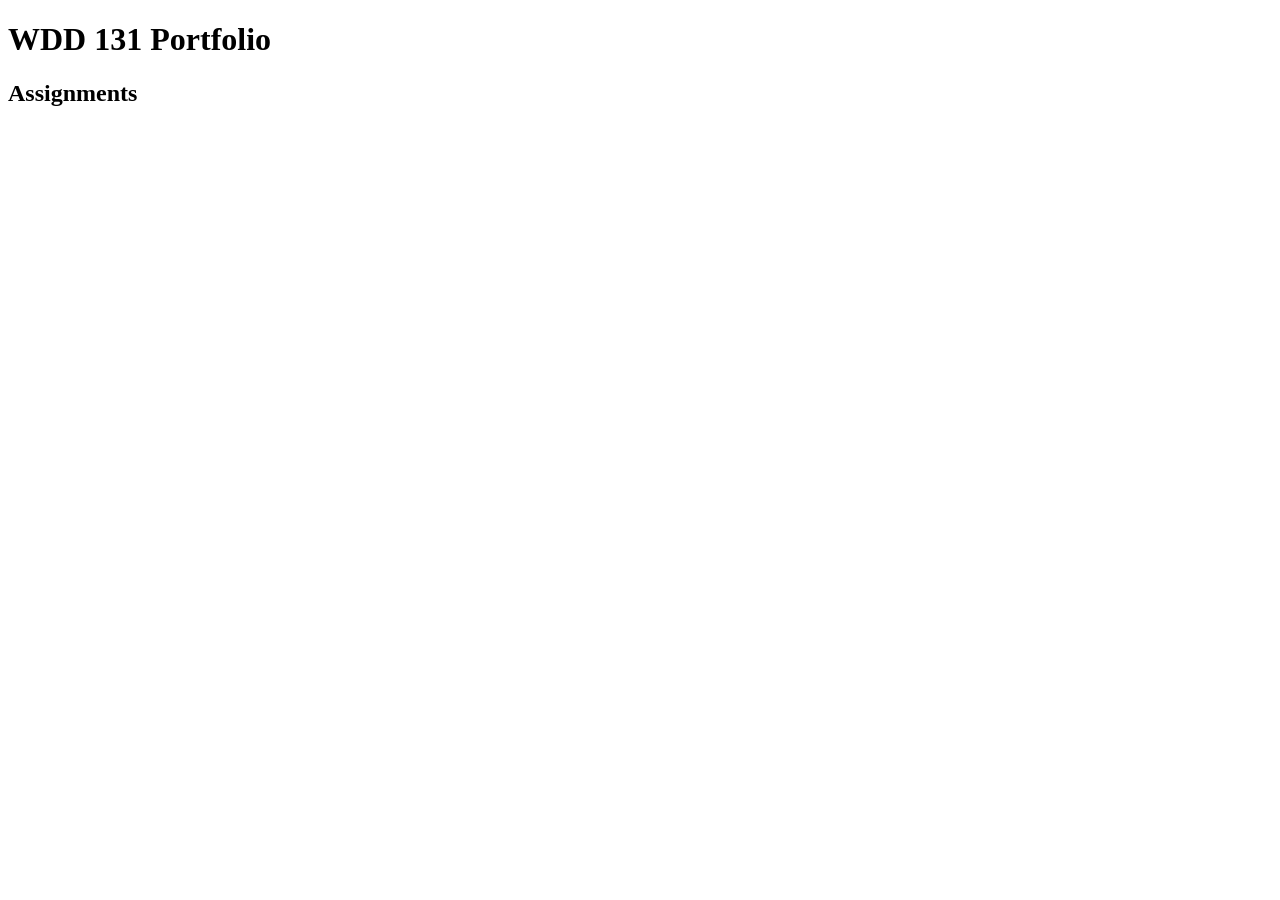
==== index.html @ dc8d5d96 "first commit" ====
<!DOCTYPE html>
<html lang="en">
<head>
    <meta charset="UTF-8">
    <meta name="viewport" content="width=device-width, initial-scale=1.0">
    <title>Sophie Archibald: WDD 131 Portfolio</title>
</head>
<body>
    <header>
        <h1>WDD 131 Portfolio</h1>
    </header>
    <main>
        <h2>Assignments</h2>
    </main>
</body>
</html>
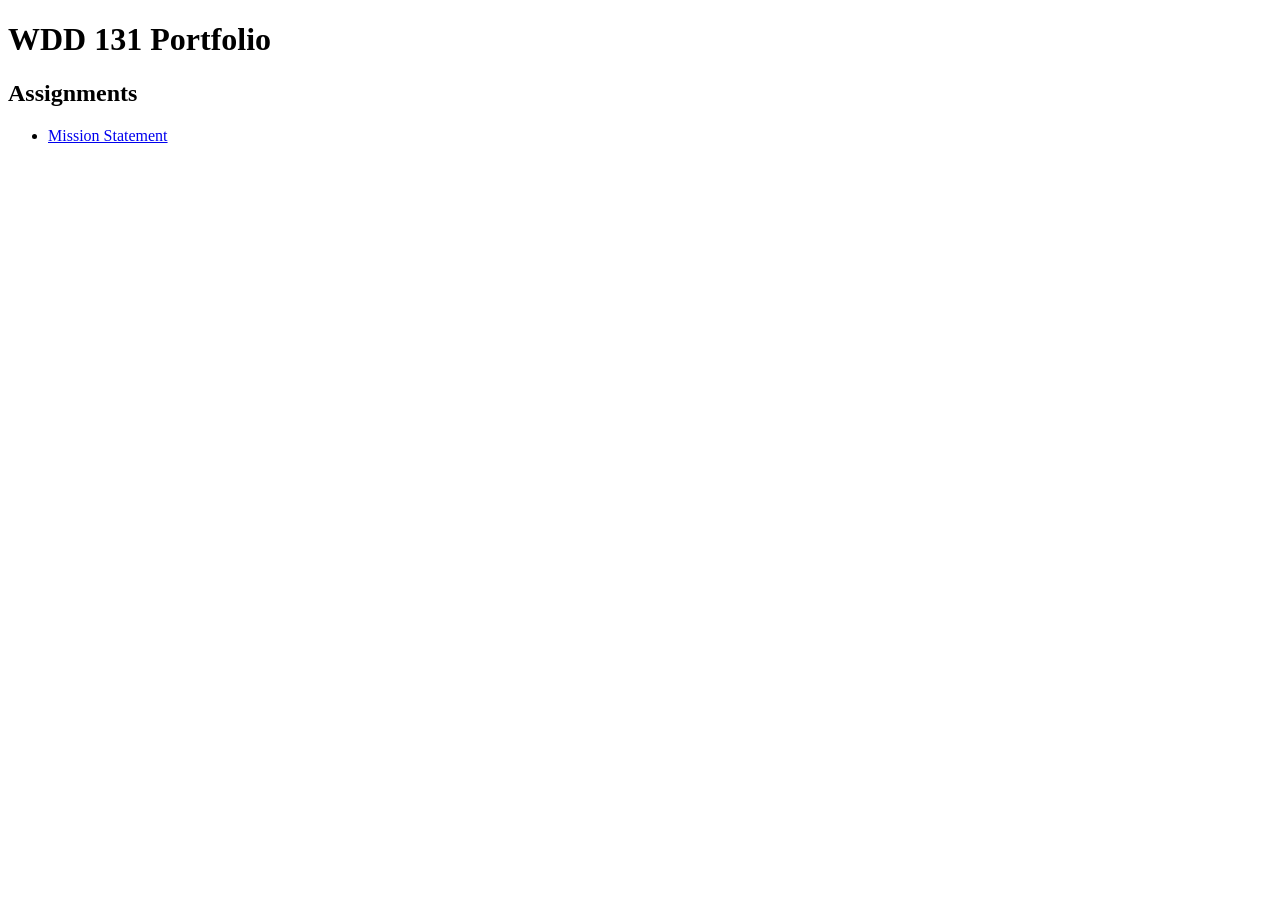
==== commit f862cb59: "add first link" ====
--- a/index.html
+++ b/index.html
@@ -11,6 +11,9 @@
     </header>
     <main>
         <h2>Assignments</h2>
+        <ul>
+            <li><a href="#">Mission Statement</a></li>
+        </ul>
     </main>
 </body>
 </html>
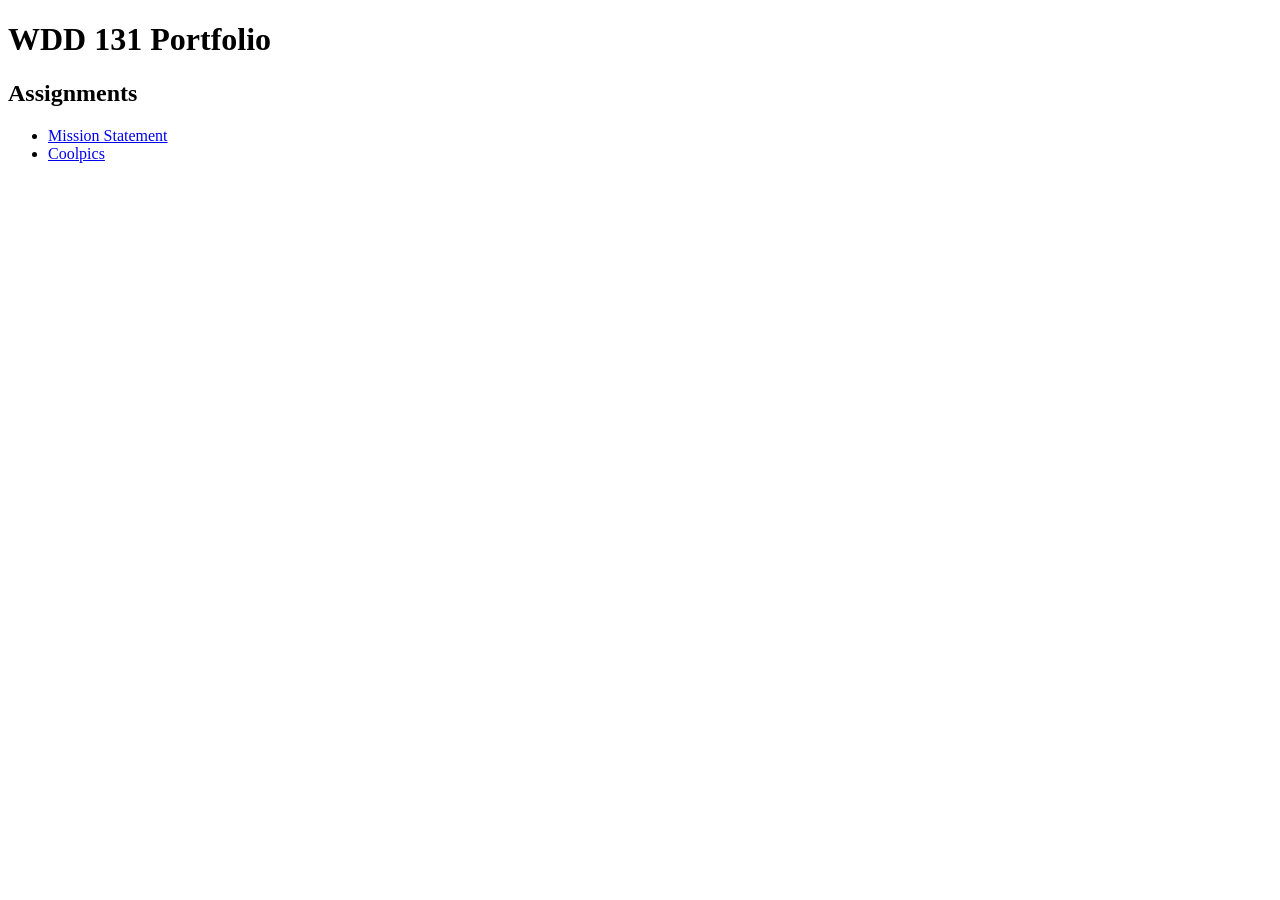
==== commit c2262c9b: "Added HTML for coolpics site" ====
--- a/index.html
+++ b/index.html
@@ -12,7 +12,8 @@
     <main>
         <h2>Assignments</h2>
         <ul>
-            <li><a href="#">Mission Statement</a></li>
+            <li><a href="mission/index.html">Mission Statement</a></li>
+            <li><a href="coolpics/index.html">Coolpics</a></li>
         </ul>
     </main>
 </body>
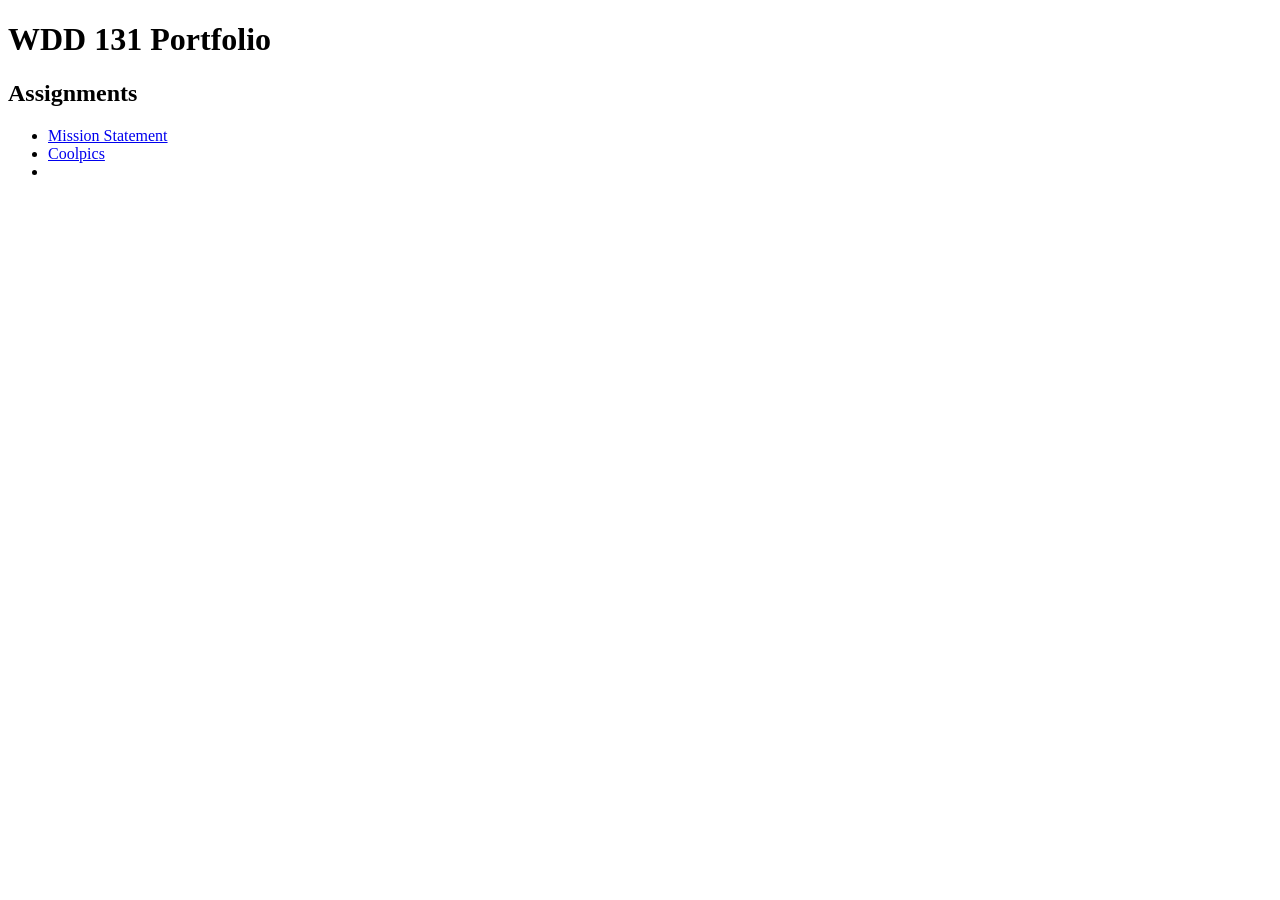
==== commit dcdd38a3: "Added blog link to homescreen" ====
--- a/index.html
+++ b/index.html
@@ -14,6 +14,7 @@
         <ul>
             <li><a href="mission/index.html">Mission Statement</a></li>
             <li><a href="coolpics/index.html">Coolpics</a></li>
+            <li><a href="blog/index.html"></a></li>
         </ul>
     </main>
 </body>
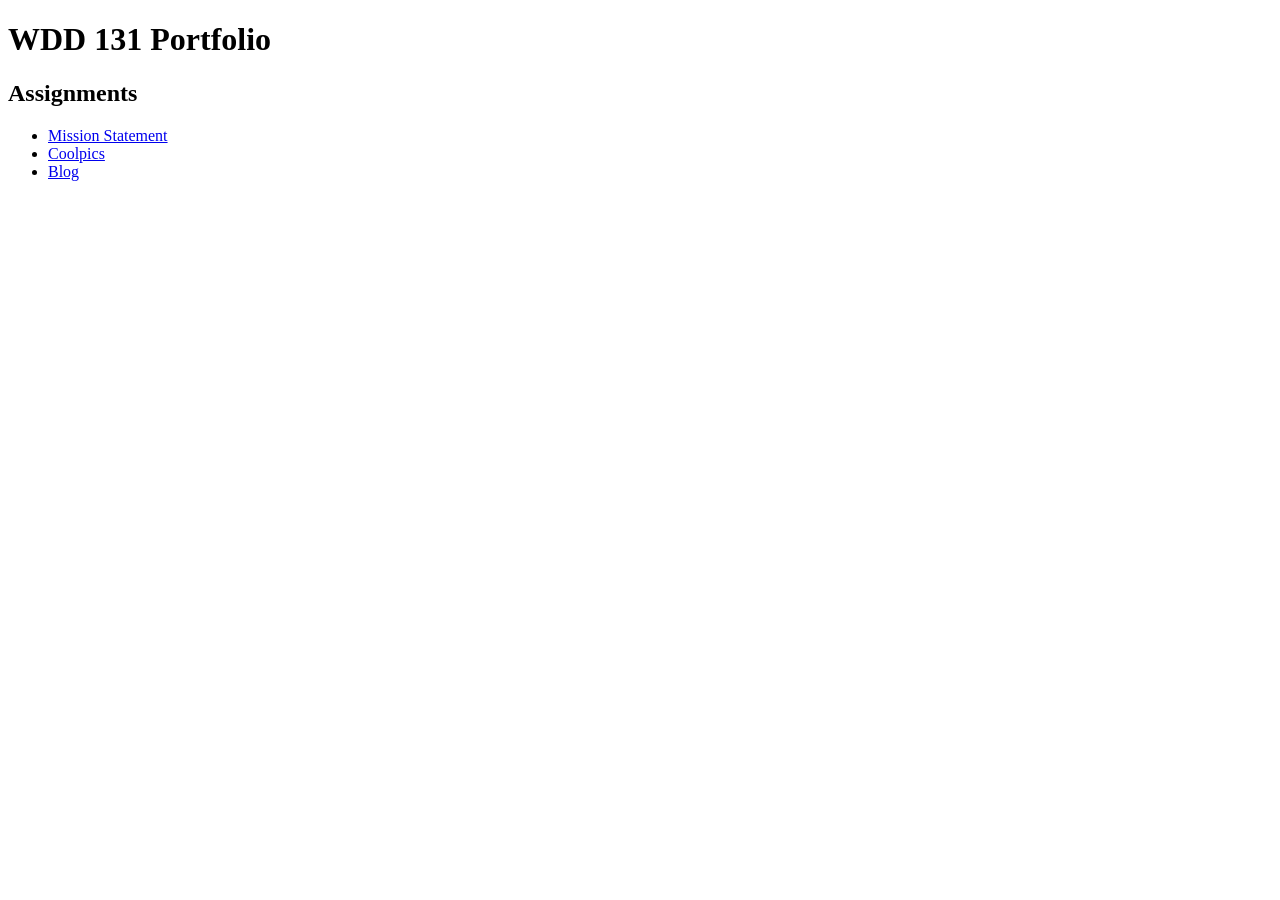
==== commit c9244634: "Added blog site to homepage" ====
--- a/index.html
+++ b/index.html
@@ -14,7 +14,7 @@
         <ul>
             <li><a href="mission/index.html">Mission Statement</a></li>
             <li><a href="coolpics/index.html">Coolpics</a></li>
-            <li><a href="blog/index.html"></a></li>
+            <li><a href="blog/index.html">Blog</a></li>
         </ul>
     </main>
 </body>
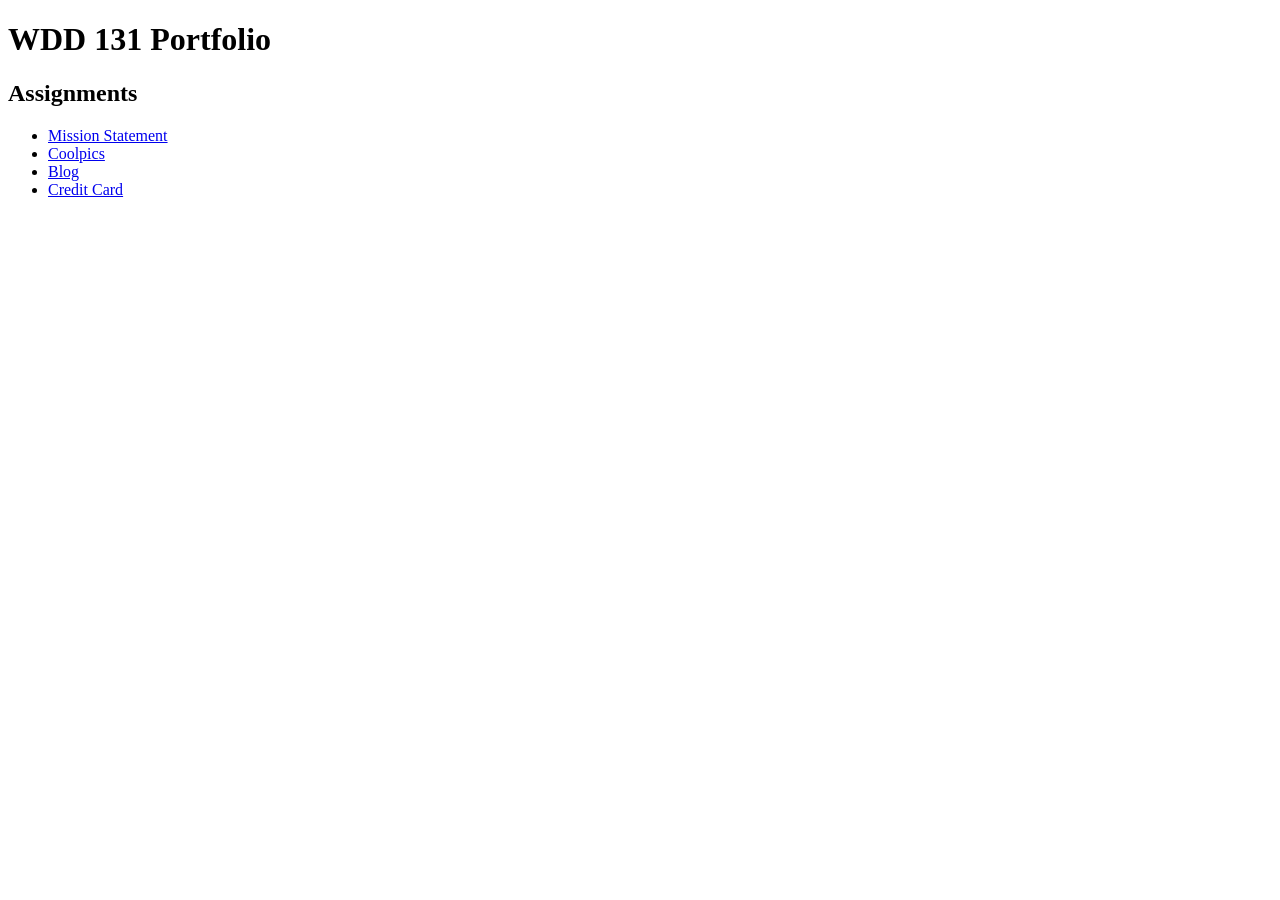
==== commit f8771914: "Added credit card page to home page" ====
--- a/index.html
+++ b/index.html
@@ -15,6 +15,7 @@
             <li><a href="mission/index.html">Mission Statement</a></li>
             <li><a href="coolpics/index.html">Coolpics</a></li>
             <li><a href="blog/index.html">Blog</a></li>
+            <li><a href="creditcard/index.html">Credit Card</a></li>
         </ul>
     </main>
 </body>
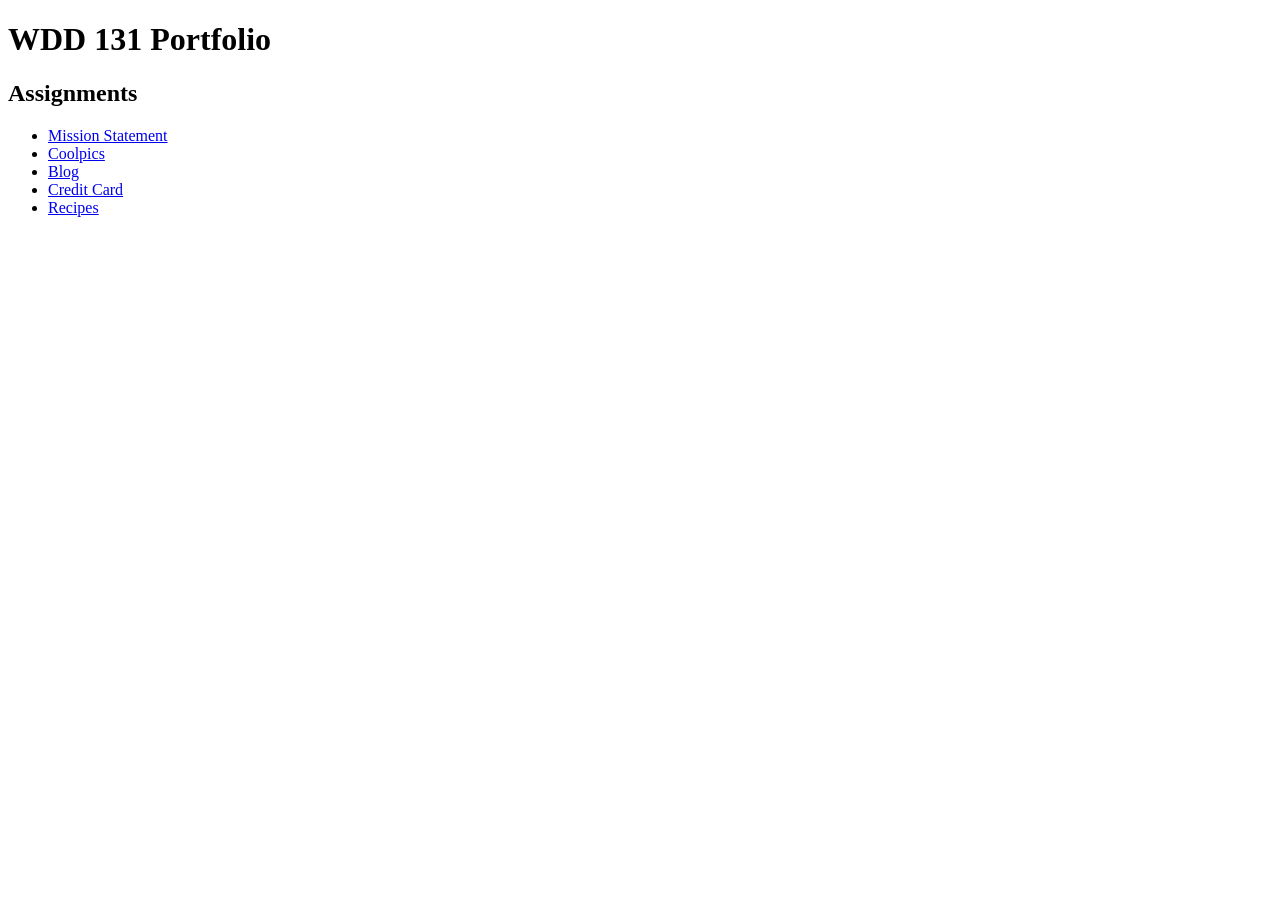
==== commit 8b960ab5: "Created recipe files and added to home page" ====
--- a/index.html
+++ b/index.html
@@ -16,6 +16,7 @@
             <li><a href="coolpics/index.html">Coolpics</a></li>
             <li><a href="blog/index.html">Blog</a></li>
             <li><a href="creditcard/index.html">Credit Card</a></li>
+            <li><a href="recipes/index.html">Recipes</a></li>
         </ul>
     </main>
 </body>
